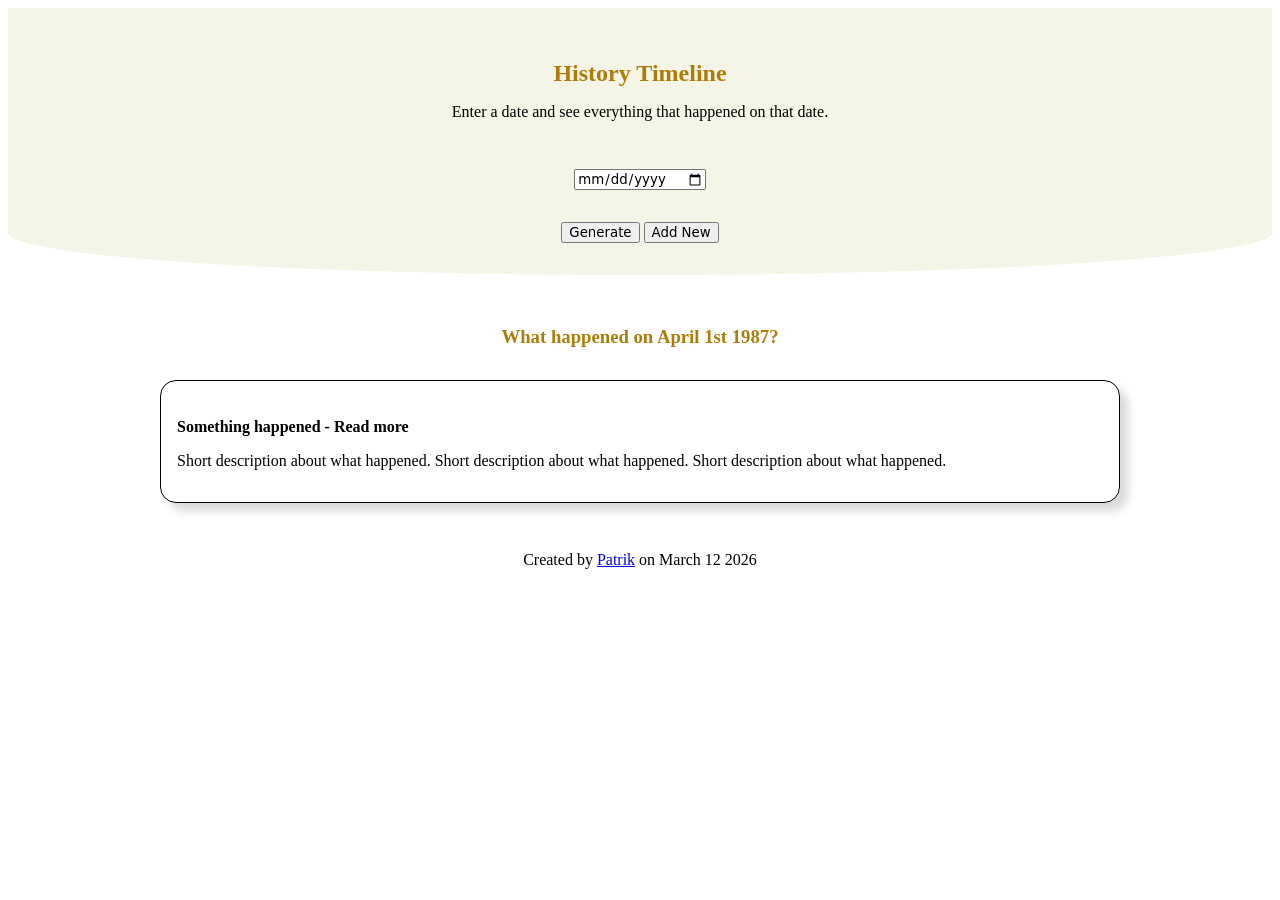
==== static_homepage.html @ 36090fa5 "first commit" ====
<!DOCTYPE html>
<html>
<head>
<style>
    /* main stuff */
    .container {
        display: flex;
        flex-direction: column;
        justify-content: center;
        align-items: center;
        gap: 2rem;
        margin: 0 2rem;
    }
    body {
        padding: 0 0 5rem;
    }
    h1, h2, h3, h4 {
        font-family:Cambria, Cochin, Georgia, Times, 'Times New Roman', serif;
        margin-bottom: 0rem;
    }
    h1, h3 {
        text-align: center;
        color: rgb(172, 126, 9);
    }
    input, textarea, button {
        font-family: system-ui, -apple-system, BlinkMacSystemFont, 'Segoe UI', Roboto, Oxygen, Ubuntu, Cantarell, 'Open Sans', 'Helvetica Neue', sans-serif;
    }

    /* sections */
    .section-hero {
        padding: 0 0 2rem;

    }
    .section-hero__wrapper {
        padding: 2rem;
        background: rgb(244, 244, 231);
        overflow: hidden;
        border-bottom-left-radius: 75rem 5rem;
        border-bottom-right-radius: 75rem 5rem;
    }

    #section-events__cards {
        display: flex;
        flex-direction: column;
        gap: 1rem;
        width: 100%;
        max-width: 80%;
    }
    .section-events__card {
        box-shadow: 8px 8px 10px rgba(0, 0, 0, 0.15);
        padding: 1rem;
        border-radius: 1rem;
        border-color: black;
        border-width: 0.1rem;
        border-style: solid;
    }

    /* Footer */
    .footer {
        margin: 2rem 0;
    }

    /* Add new popup */
    #modal-addnew {
        position: fixed;
        top: 0;
        left: 0;
        width: 100%;
        height: 100%;
        background: rgba(0, 0, 0, 0.4); /* dark overlay */
        display: none; /* flex / none */
        justify-content: center;
        align-items: center;
    }

    #modal-addnew h4 {
        margin-top: 0.5rem;
    }

    .modal-addnew__card {
        display: flex;
        flex-direction: column;
        gap: 0.5rem;
        background-color: whitesmoke;
        padding: 3rem;
        border-radius: 1rem;
        border-color: black;
        border-width: 0.1rem;
        border-style: solid;
        flex-wrap: wrap;
        width: 100%;
    }

    #input-addnewDesc {
        min-width: 10rem;
        min-height: 3rem;
    }

    .modal-addnew__btns {
        width: 100%; 
        display: flex; 
        gap: 0.5rem;
    }
</style>
</head>
<body>
    <section class="section-hero">
        <div class="section-hero__wrapper">
            <div class="container">
                <div> <!-- headers and stuff -->
                    <h1>History Timeline</h1>
                    <p>
                        Enter a date and see everything that happened on that date.
                    </p>
                </div>
                <div> <!-- Date and time -->
                    <input type="date" id="hero-date">
                </div>
                <div>
                    <button id="hero-btnGen">Generate</button>
                    <button id="hero-btnAddnew">Add New</button>
                </div>
            </div>
        </div>
    </section>
    <section> <!-- section-events -->
        <div class="container">
            <h3 id="section-events__headline">What happened on April 1st 1987?</h3>
            <div id="section-events__cards">
                <div class="section-events__card">
                    <h4>Something happened - Read more</h4>
                    <p> Short description about what happened. Short description about what happened. Short description about what happened.</p>
                </div>
            </div>
        </div>
    </section>
    <footer class="footer">
        <div class="container">
            <div>
                <p>
                    Created by <a href="https://github.com/pattles/" target="_blank">Patrik</a> on March 12 2026
                </p>
            </div>
        </div>
    </footer>
    <div id="modal-addnew"> <!-- popup modal -->
        <div class="container" style="height: 100%">
            <div class="modal-addnew__card">
                <h4>Enter event details</h4>
                <input type="date" id="input-addnewDate">
                <input placeholder="title" id="input-addnewTitle">
                <textarea id="input-addnewDesc" placeholder="description"></textarea>
                <input id="input-addnewLink" placeholder="relevant links (optional)">
                <div class="modal-addnew__btns">
                    <button style="flex: 1;" id="modal-addnewSubmit">Submit</button>
                    <button style="flex: 1;" id="modal-addnewClose">Close</button>
                </div>
            </div>
        </div>
    </div>
</body>
<script>
    // Formatting dates into readable ones
    function formatDate(dateStr) {
        const date = new Date(dateStr + 'T00:00:00');
        const month = date.toLocaleString('default', { month: 'long' });
        const year = date.getFullYear();
        const day = date.getDate();

        const suffix = day === 1 || day === 21 || day === 31 ? 'st' :
            day === 2 || day === 22 ? 'nd' :
            day === 3 || day === 23 ? 'rd' : 'th';
    
        return `${month} ${day}${suffix} ${year}`;
    };
    
    // On page load
    let allEvents = []

    fetch('/get-events')
        .then(res => res.json())
        .then(events => {
            allEvents = events;
        });


    // # Adding a new card on button press
    const heroBtnGen = document.getElementById('hero-btnGen');

    const cardsContainer = document.getElementById('section-events__cards');
    heroBtnGen.addEventListener('click', () => {
        // Clearing everything first under the div
        document.getElementById('section-events__cards').innerHTML = '';


        // Getting all relevant events
        const heroDate = document.getElementById('hero-date').value;
        const results = allEvents.filter(event => event.date === heroDate);

        // Changing headline -> What happened on [date]?
        document.getElementById('section-events__headline').innerHTML = `What happened on ${formatDate(heroDate)}?`;

        if (results.length === 0) {
            // Create a bogus card
            const card = document.createElement('div');
            card.classList.add('section-events__card');
            card.innerHTML = `
                <h4>Nothing happened!</h4>
                <p>Just kidding, I didn\'t add anything for this date</p>
            `;
            cardsContainer.appendChild(card); 
        } else {
            // Creating a new card for each event
            results.forEach(event => {
                const card = document.createElement('div');
                card.classList.add('section-events__card');
                card.innerHTML = `
                    <h4>${event.title}${event.link ? ` - <a href="${event.link}" target="_blank">Read more</a>` : ''}</h4>
                    <p>${event.desc}</p>
                `;
                cardsContainer.appendChild(card);
            });
        }
    });

    // # Making a popup
    const modalAddnew = document.getElementById('modal-addnew')
    const heroBtnAddnew = document.getElementById('hero-btnAddnew');

    // Making the popup visible on click
    heroBtnAddnew.addEventListener('click', () => {
       modalAddnew.style.display = "flex";
    });

    // Storing the content from popup
    const modalBtnSubmit = document.getElementById('modal-addnewSubmit');

    modalBtnSubmit.addEventListener('click', () => {
        // Getting event date & time
        const date = document.getElementById('input-addnewDate').value

        // Getting event content
        const title = document.getElementById('input-addnewTitle').value;
        const desc = document.getElementById('input-addnewDesc').value;
        const link = document.getElementById('input-addnewLink').value;

        fetch('/add-event', {
            method: 'POST',
            headers: { 'Content-Type': 'application/json' },
            body: JSON.stringify({date, title, desc, link})
        });

        location.reload()
    }); 

    // Closing the popup
    const modalBtnClose = document.getElementById('modal-addnewClose')

    modalBtnClose.addEventListener('click', () => {
        modalAddnew.style.display = "none";
    });


</script>
</html>
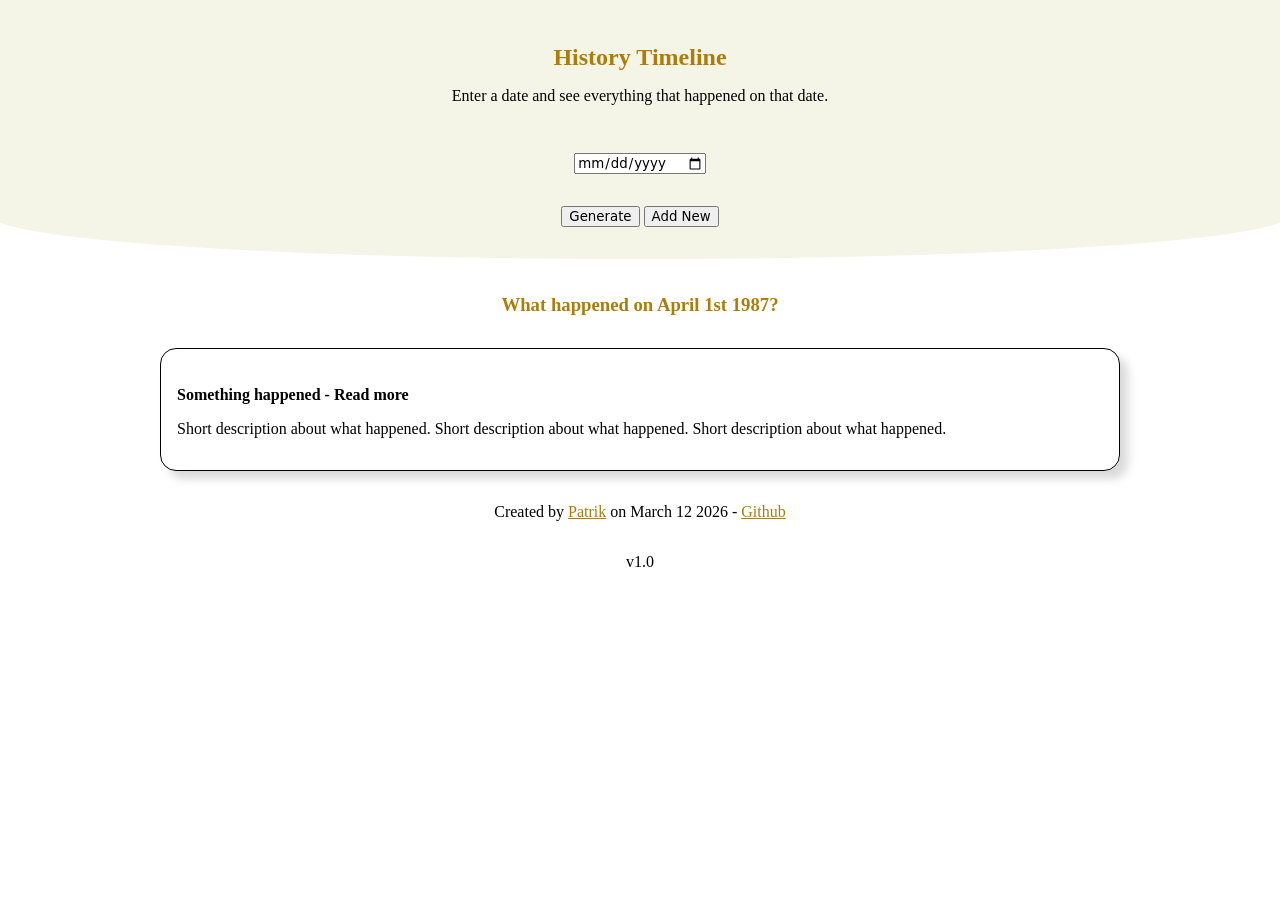
==== commit f4bbda04: "added version" ====
--- a/static_homepage.html
+++ b/static_homepage.html
@@ -18,7 +18,7 @@
         font-family:Cambria, Cochin, Georgia, Times, 'Times New Roman', serif;
         margin-bottom: 0rem;
     }
-    h1, h3 {
+    h1, h3, a {
         text-align: center;
         color: rgb(172, 126, 9);
     }
@@ -29,7 +29,7 @@
     /* sections */
     .section-hero {
         padding: 0 0 2rem;
-
+        margin: -1rem;
     }
     .section-hero__wrapper {
         padding: 2rem;
@@ -137,9 +137,10 @@
     <footer class="footer">
         <div class="container">
             <div>
-                <p>
-                    Created by <a href="https://github.com/pattles/" target="_blank">Patrik</a> on March 12 2026
-                </p>
+                Created by <a href="https://github.com/pattles/" target="_blank">Patrik</a> on March 12 2026 - <a href="https://github.com/Pattles/HistoryTimeline" target="_blank">Github</a>
+            </div>
+            <div>
+                v1.0
             </div>
         </div>
     </footer>
@@ -248,9 +249,9 @@
             method: 'POST',
             headers: { 'Content-Type': 'application/json' },
             body: JSON.stringify({date, title, desc, link})
+        }).then(() => {
+            location.reload();
         });
-
-        location.reload()
     }); 
 
     // Closing the popup
